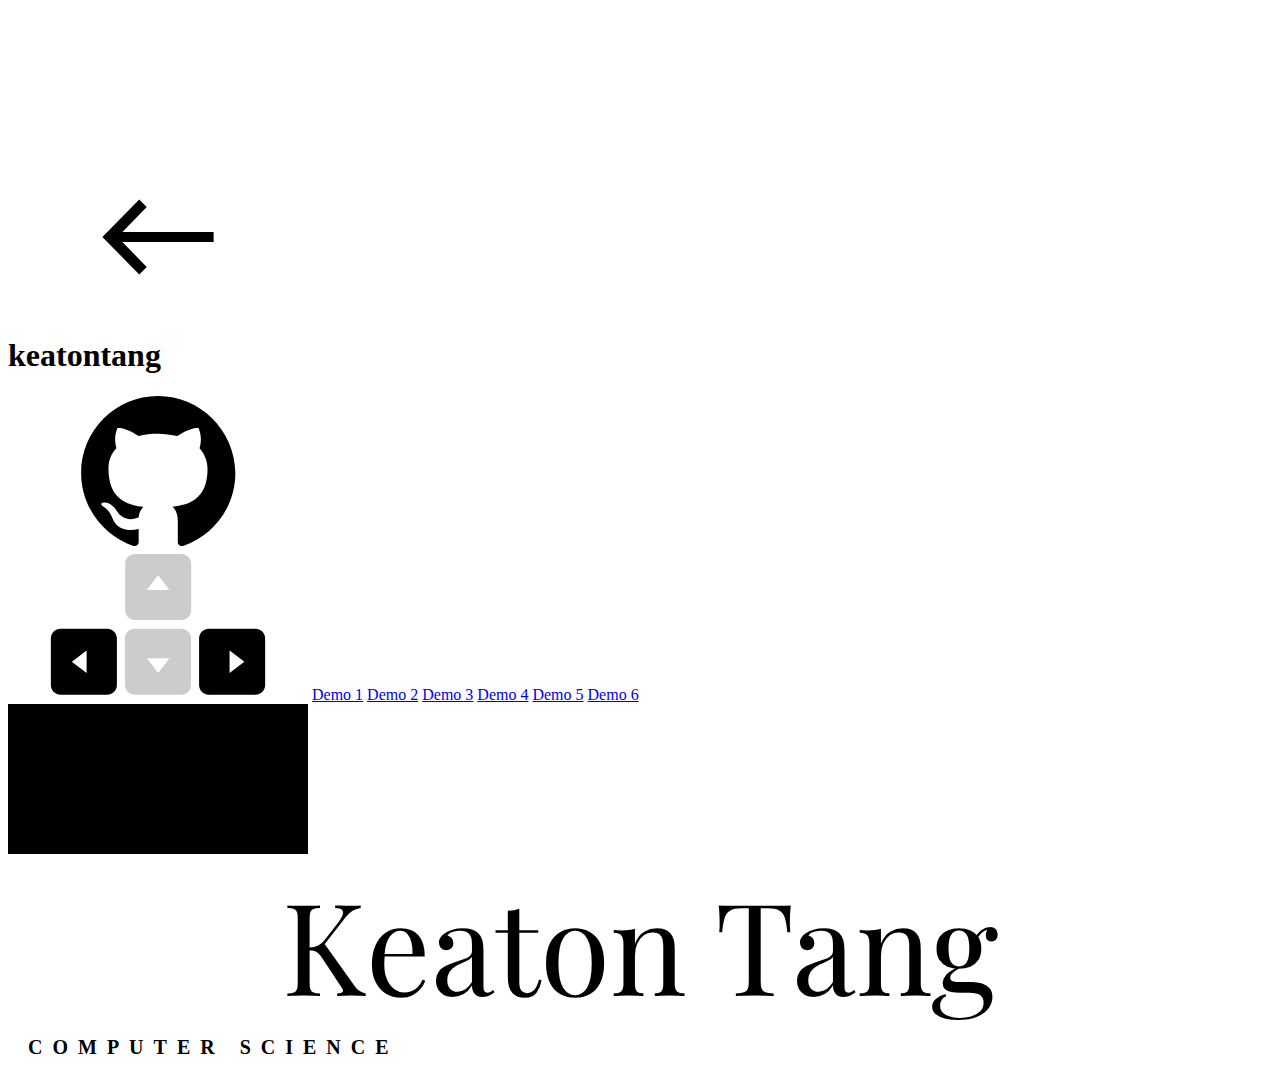
==== index2.html @ 6d62fa88 "duplicated first page" ====
<!DOCTYPE html>
<html lang="en" class="no-js">
<head>
	<meta charset="UTF-8" />
	<meta name="viewport" content="width=device-width, initial-scale=1">
	<title>keatontang</title>
	<meta name="description" content="A collection of decorative animated background shapes powered by WebGL and TweenMax." />
	<meta name="keywords" content="webgl, background, shape, web design, web development, tweenmax, gsap, animation" />
	<meta name="author" content="Louis Hoebregts for Codrops" />
	<link rel="shortcut icon" href="favicon.ico">
	<link href="https://fonts.googleapis.com/css?family=Barlow:400,500,700|Playfair+Display" rel="stylesheet">
	<link rel="stylesheet" type="text/css" href="css/base.css" />
	<link rel="stylesheet" type="text/css" href="css/demo2.css" />
	<link rel="stylesheet" type="text/css" href="pater/pater.css" />
	<script>document.documentElement.className="js";var supportsCssVars=function(){var e,t=document.createElement("style");return t.innerHTML="root: { --tmp-var: bold; }",document.head.appendChild(t),e=!!(window.CSS&&window.CSS.supports&&window.CSS.supports("font-weight","var(--tmp-var)")),t.parentNode.removeChild(t),e};supportsCssVars()||alert("Please view this demo in a modern browser that supports CSS Variables.");</script>
</head>
<body class="demo-1">
<svg class="hidden">
	<symbol id="icon-arrow" viewBox="0 0 24 24">
		<title>arrow</title>
		<polygon points="6.3,12.8 20.9,12.8 20.9,11.2 6.3,11.2 10.2,7.2 9,6 3.1,12 9,18 10.2,16.8 "/>
	</symbol>
	<symbol id="icon-drop" viewBox="0 0 24 24">
		<title>drop</title>
		<path d="M12,21c-3.6,0-6.6-3-6.6-6.6C5.4,11,10.8,4,11.4,3.2C11.6,3.1,11.8,3,12,3s0.4,0.1,0.6,0.3c0.6,0.8,6.1,7.8,6.1,11.2C18.6,18.1,15.6,21,12,21zM12,4.8c-1.8,2.4-5.2,7.4-5.2,9.6c0,2.9,2.3,5.2,5.2,5.2s5.2-2.3,5.2-5.2C17.2,12.2,13.8,7.3,12,4.8z"/><path d="M12,18.2c-0.4,0-0.7-0.3-0.7-0.7s0.3-0.7,0.7-0.7c1.3,0,2.4-1.1,2.4-2.4c0-0.4,0.3-0.7,0.7-0.7c0.4,0,0.7,0.3,0.7,0.7C15.8,16.5,14.1,18.2,12,18.2z"/>
	</symbol>
	<symbol id="icon-github" viewBox="0 0 32.6 31.8">
		<title>github</title>
		<path d="M16.3,0C7.3,0,0,7.3,0,16.3c0,7.2,4.7,13.3,11.1,15.5c0.8,0.1,1.1-0.4,1.1-0.8c0-0.4,0-1.4,0-2.8c-4.5,1-5.5-2.2-5.5-2.2c-0.7-1.9-1.8-2.4-1.8-2.4c-1.5-1,0.1-1,0.1-1c1.6,0.1,2.5,1.7,2.5,1.7c1.5,2.5,3.8,1.8,4.7,1.4c0.1-1.1,0.6-1.8,1-2.2c-3.6-0.4-7.4-1.8-7.4-8.1c0-1.8,0.6-3.2,1.7-4.4C7.4,10.7,6.8,9,7.7,6.8c0,0,1.4-0.4,4.5,1.7c1.3-0.4,2.7-0.5,4.1-0.5c1.4,0,2.8,0.2,4.1,0.5c3.1-2.1,4.5-1.7,4.5-1.7c0.9,2.2,0.3,3.9,0.2,4.3c1,1.1,1.7,2.6,1.7,4.4c0,6.3-3.8,7.6-7.4,8c0.6,0.5,1.1,1.5,1.1,3c0,2.2,0,3.9,0,4.5c0,0.4,0.3,0.9,1.1,0.8c6.5-2.2,11.1-8.3,11.1-15.5C32.6,7.3,25.3,0,16.3,0z"/>
	</symbol>
	<symbol id="icon-keyboard" viewBox="0 0 100 70">
		<title>keyboard</title>
		<!-- https://thenounproject.com/term/keyboard/783/ by Paul te Kortschot from the Noun Project -->
		<path d="M 60.94,1.83 39.22,1.83 C 36.71,1.83 34.67,3.86 34.67,6.376 L 34.67,28.1 C 34.67,30.61 36.71,32.65 39.22,32.65 L 60.94,32.65 C 63.45,32.65 65.5,30.61 65.5,28.1 L 65.5,6.376 C 65.5,3.86 63.45,1.83 60.94,1.83 Z M 44.79,18.63 50.08,11.74 55.37,18.63 Z" opacity="0.2"/>
		<path d="M 60.86,36.75 39.14,36.75 C 36.63,36.75 34.59,38.79 34.59,41.3 L 34.59,63.02 C 34.59,65.53 36.63,67.57 39.14,67.57 L 60.86,67.57 C 63.38,67.57 65.41,65.53 65.41,63.02 L 65.41,41.3 C 65.42,38.79 63.38,36.75 60.86,36.75 Z M 50.08,57.45 44.79,50.55 55.37,50.55 Z" opacity="0.2" />
		<path d="M 95.45,36.75 73.73,36.75 C 71.22,36.75 69.18,38.79 69.18,41.3 L 69.18,63.02 C 69.18,65.53 71.22,67.57 73.73,67.57 L 95.45,67.57 C 97.97,67.57 100,65.53 100,63.02 L 100,41.3 C 100,38.79 97.97,36.75 95.45,36.75 Z M 83.4,57.45 83.4,46.86 90.3,52.16 Z" />
		<path d="M 26.27,36.75 4.55,36.75 C 2.037,36.75 0,38.79 0,41.3 L 0,63.02 C 0,65.53 2.037,67.57 4.55,67.57 L 26.27,67.57 C 28.78,67.57 30.82,65.53 30.82,63.02 L 30.82,41.3 C 30.82,38.79 28.78,36.75 26.27,36.75 Z M 16.69,57.45 9.79,52.16 16.69,46.86 Z" />
	</symbol>
</svg>
<main>
	<div class="content content--fixed">
		<header class="codrops-header">
			<div class="codrops-links">
				<a class="codrops-icon codrops-icon--prev" href="https://tympanus.net/Development/AnimatedFrameSlideshow/" title="Previous Demo"><svg class="icon icon--arrow"><use xlink:href="#icon-arrow"></use></svg></a>
			</div>
			<h1 class="codrops-header__title">keatontang</h1>
		</header>
		<a class="github" href="https://github.com/keatontang/personal-website" title="Find this project on GitHub"><svg class="icon icon--github"><use xlink:href="#icon-github"></use></svg></a>
		<nav class="demos">
			<svg class="icon icon--keyboard"><use xlink:href="#icon-keyboard"></use></svg>
			<a class="demo" href="index.html"><span>Demo 1</span></a>
			<a class="demo demo--current" href="index2.html"><span>Demo 2</span></a>
			<a class="demo" href="index3.html"><span>Demo 3</span></a>
			<a class="demo" href="index4.html"><span>Demo 4</span></a>
			<a class="demo" href="index5.html"><span>Demo 5</span></a>
			<a class="demo" href="index6.html"><span>Demo 6</span></a>
		</nav>
	</div>
	<div class="content">
		<canvas class="scene scene--full" id="scene"></canvas>
		<script type="x-shader/x-vertex" id="wrapVertexShader">
					attribute float size;
					attribute vec3 color;
					varying vec3 vColor;
					void main() {
						vColor = color;
						vec4 mvPosition = modelViewMatrix * vec4( position, 1.0 );
						gl_PointSize = size * ( 350.0 / - mvPosition.z );
						gl_Position = projectionMatrix * mvPosition;
					}
				</script>
		<script type="x-shader/x-fragment" id="wrapFragmentShader">
					varying vec3 vColor;
					uniform sampler2D texture;
					void main(){
						vec4 textureColor = texture2D( texture, gl_PointCoord );
						if ( textureColor.a < 0.3 ) discard;
						vec4 color = vec4(vColor.xyz, 1.0) * textureColor;
						gl_FragColor = color;
					}
				</script>
		<div class="content__inner">
			<h2 class="content__title">Keaton Tang</h2>
			<h3 class="content__subtitle">Computer Science</h2>
		</div>
	</div>
</main>
<script src="js/demo.js"></script>
<script src="js/three.min.js"></script>
<script src="js/TweenMax.min.js"></script>
<script src="js/demo2.js"></script>
</body>
</html>
---- css/demo2.css ----
.demo-2 {
	--color-text: #fff;
	--color-bg: #000;
	--color-link: #fff;
	--color-link-hover: #507cb5;
	--color-info: #507cb5;
	--color-title: #fff;
	--color-subtitle: #fff;
	--color-subtitle-bg: #507cb5;
}

.content__title {
	font-family: 'Playfair Display', serif;
	font-size: 10vw;
	font-weight: normal;
	color: var(--color-title);
	text-align: center;
	margin: 0;
	pointer-events: none;
}

.content__subtitle {
	font-size: 1.25em;
	background: var(--color-subtitle-bg);
	color: var(--color-subtitle);
	padding: 0.45em 0.5em;
	line-height: 1;
	margin: 0;
	letter-spacing: 0.5em;
	text-indent: 0.5em;
	font-weight: bold;
	text-transform: uppercase;
}

@media screen and (max-width: 55em) {
	.content__title {
		font-size: 3em;
	}
	.content__subtitle {
		font-size: 0.85em;
	}
}
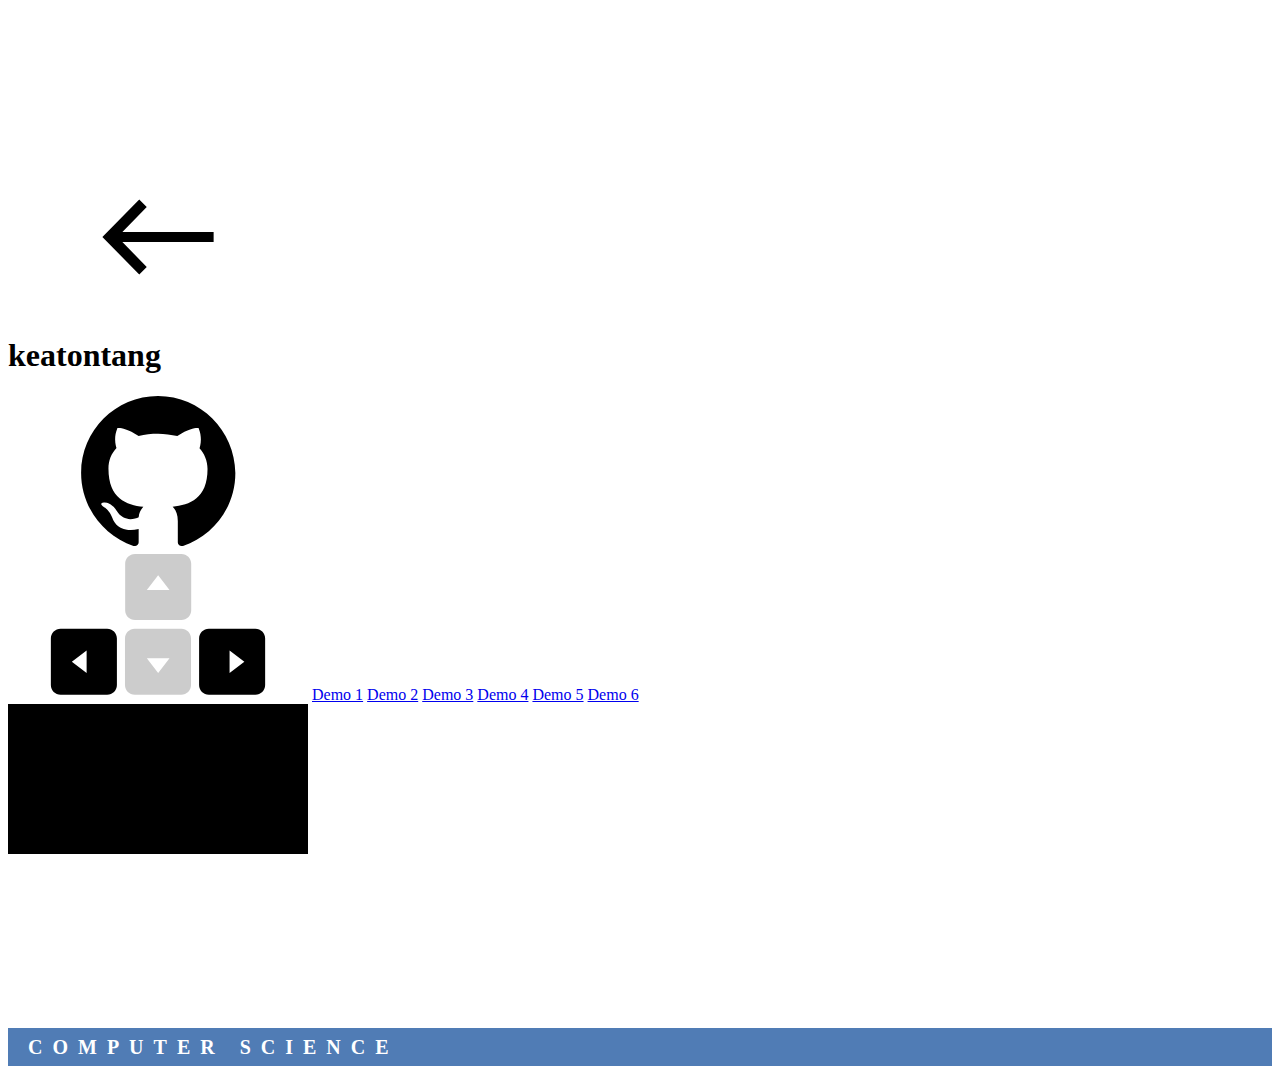
==== commit 37d0c119: "correct div class" ====
--- a/index2.html
+++ b/index2.html
@@ -14,7 +14,7 @@
 	<link rel="stylesheet" type="text/css" href="pater/pater.css" />
 	<script>document.documentElement.className="js";var supportsCssVars=function(){var e,t=document.createElement("style");return t.innerHTML="root: { --tmp-var: bold; }",document.head.appendChild(t),e=!!(window.CSS&&window.CSS.supports&&window.CSS.supports("font-weight","var(--tmp-var)")),t.parentNode.removeChild(t),e};supportsCssVars()||alert("Please view this demo in a modern browser that supports CSS Variables.");</script>
 </head>
-<body class="demo-1">
+<body class="demo-2">
 <svg class="hidden">
 	<symbol id="icon-arrow" viewBox="0 0 24 24">
 		<title>arrow</title>
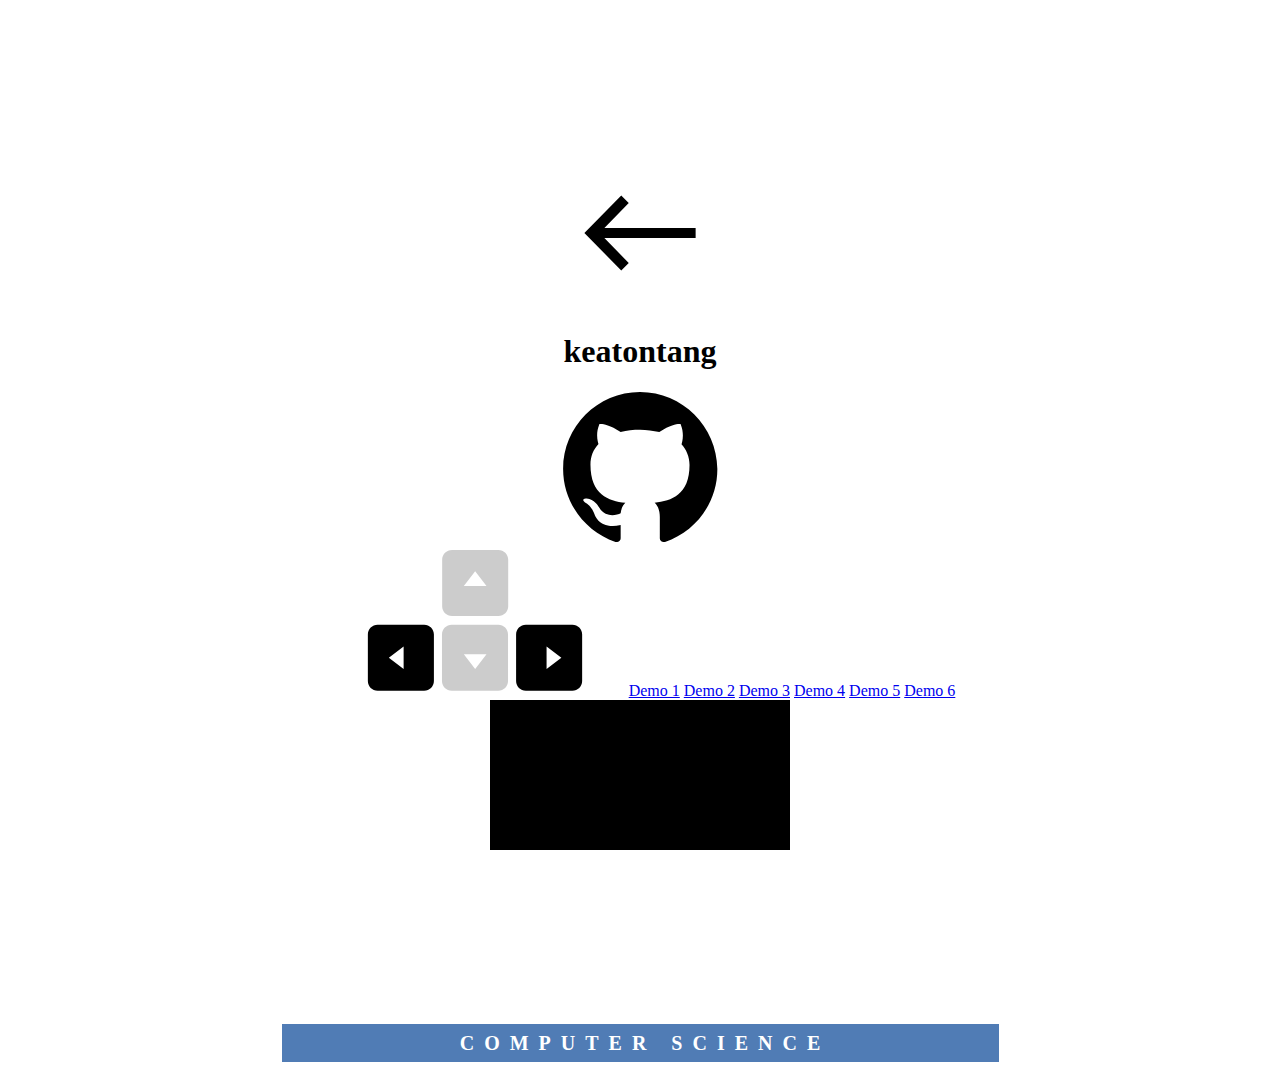
==== commit 5438386f: "adding sidebar to index2" ====
--- a/index2.html
+++ b/index2.html
@@ -12,9 +12,37 @@
 	<link rel="stylesheet" type="text/css" href="css/base.css" />
 	<link rel="stylesheet" type="text/css" href="css/demo2.css" />
 	<link rel="stylesheet" type="text/css" href="pater/pater.css" />
+	<link href="nav-icon.css" rel="stylesheet">
 	<script>document.documentElement.className="js";var supportsCssVars=function(){var e,t=document.createElement("style");return t.innerHTML="root: { --tmp-var: bold; }",document.head.appendChild(t),e=!!(window.CSS&&window.CSS.supports&&window.CSS.supports("font-weight","var(--tmp-var)")),t.parentNode.removeChild(t),e};supportsCssVars()||alert("Please view this demo in a modern browser that supports CSS Variables.");</script>
 </head>
-<body class="demo-2">
+<body class="demo-2 flex-center-wrapper flex-column">
+<div id="nav-icon2">
+	<span></span>
+	<span></span>
+	<span></span>
+	<span></span>
+	<span></span>
+	<span></span>
+</div>
+<div class="sliding-menu flex-center-wrapper flex-column left-menu">
+	<ul>
+		<li>
+			<a href="#">Home</a>
+		</li>
+		<li>
+			<hr>
+		</li>
+		<li>
+			<a href="#">Contact</a>
+		</li>
+		<li>
+			<hr>
+		</li>
+		<li>
+			<a href="#">About</a>
+		</li>
+	</ul><span class="sliiider-exit exit left-exit">&#215</span>
+</div>
 <svg class="hidden">
 	<symbol id="icon-arrow" viewBox="0 0 24 24">
 		<title>arrow</title>
@@ -57,6 +85,7 @@
 		</nav>
 	</div>
 	<div class="content">
+
 		<canvas class="scene scene--full" id="scene"></canvas>
 		<script type="x-shader/x-vertex" id="wrapVertexShader">
 					attribute float size;
@@ -89,5 +118,31 @@
 <script src="js/three.min.js"></script>
 <script src="js/TweenMax.min.js"></script>
 <script src="js/demo2.js"></script>
+<script src="jquery.js"></script>
+<script src="sliiide.js"></script>
+<script>//initialize sliiide plugin for sidebar
+$('.left-menu').sliiide({
+// menu toggle
+	toggle: "#sliiider-toggle",
+
+// exit element
+	exit_selector: ".slider-exit",
+
+// animation options
+	animation_duration: "0.5s",
+	animation_curve: "cubic-bezier(0.54, 0.01, 0.57, 1.03)",
+
+// right, top, bottom, left
+	place: "right",
+
+// slide the body
+	body_slide: true,
+
+// disable page scroll
+	no_scroll: true,
+
+// auto close
+	auto_close: false
+});</script>
 </body>
 </html>
--- a/css/demo2.css
+++ b/css/demo2.css
@@ -39,4 +39,91 @@
 	.content__subtitle {
 		font-size: 0.85em;
 	}
+}
+
+.flex-center-wrapper {
+	display: flex;
+	display: -webkit-flex;
+	align-content: center;
+	align-items: center;
+	-webkit-align-content: center;
+	-webkit-align-items: center;
+	justify-content: center;
+	-webkit-justify-content: center;
+	text-align: center;
+}
+
+.flex-row {
+	-webkit-flex-direction: row;
+	-ms-flex-direction: row;
+	flex-direction: row;
+}
+
+.flex-column {
+	-webkit-flex-direction: column;
+	-ms-flex-direction: column;
+	flex-direction: column;
+}
+
+.slider-toggle {
+	display: block;
+	margin: 10px 15px 10px 15px;
+	color: white;
+	font-size: 18px;
+	border: none;
+	letter-spacing: 1px;
+	font-family: Lato;
+	width: 50px;
+	height: 20px;
+	border-radius: 100px;
+	text-align: center;
+	background-color: rgb(43, 57, 69);
+	transition: background-color 0.5s;
+}
+
+.buttons-container span {
+	color: white;
+	font-family: Lato;
+	font-size: 18px;
+	letter-spacing: 1.2px;
+}
+
+.selected { background-color: rgb(18, 209, 234); }
+
+.sliding-menu {
+	background-color: rgb(40, 38, 38);
+	visibility: hidden;
+	position: fixed;
+	overflow: hidden;
+}
+
+.sliding-menu a, .sliding-menu p {
+	font-family: Lato;
+	font-weight: 100;
+	letter-spacing: 2px;
+	font-size: 18px;
+	color: rgb(200, 200, 200);
+	text-decoration: none;
+	margin: 0 20px;
+}
+
+.sliding-menu ul {
+	list-style: none;
+	text-align: center;
+	padding: 0;
+}
+
+.sliding-menu li { margin: 40px auto 40px auto; }
+
+.sliding-menu hr {
+	width: 50%;
+	min-width: 100px;
+	border-color: rgb(18, 209, 234);
+}
+
+.exit {
+	position: absolute;
+	font-size: 40px;
+	color: white;
+	cursor: pointer;
 }